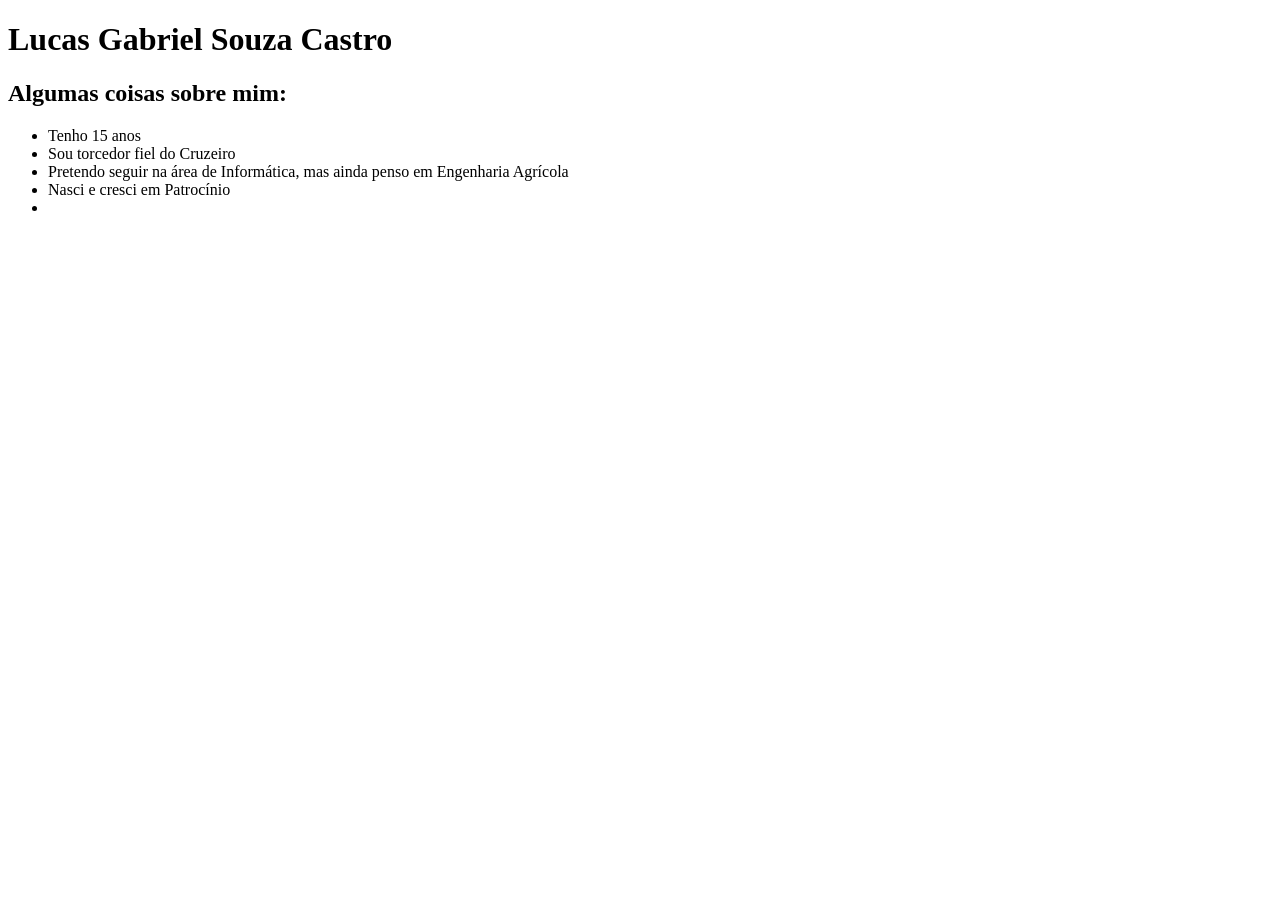
==== aluno.html @ d041688b "Add files via upload" ====
<!DOCTYPE html>
<html lang="pt-br">
<head>
    <meta charset="UTF-8">
    <meta name="viewport" content="width=device-width, initial-scale=1.0">
    <link rel="stylesheet" href="index.html">
    <title>Apresentação Lucas Souza</title>
</head>
<body>
    <h1> Lucas Gabriel Souza Castro</h1>
    <h2> Algumas coisas sobre mim:</h2>
    <ul>
        <li> Tenho 15 anos</li>
        <li> Sou torcedor fiel do Cruzeiro</li>
        <li> Pretendo seguir na área de Informática, mas ainda penso em Engenharia Agrícola</li>
        <li> Nasci e cresci em Patrocínio</li>
        <li> </li>
    </ul>
</body>
</html>
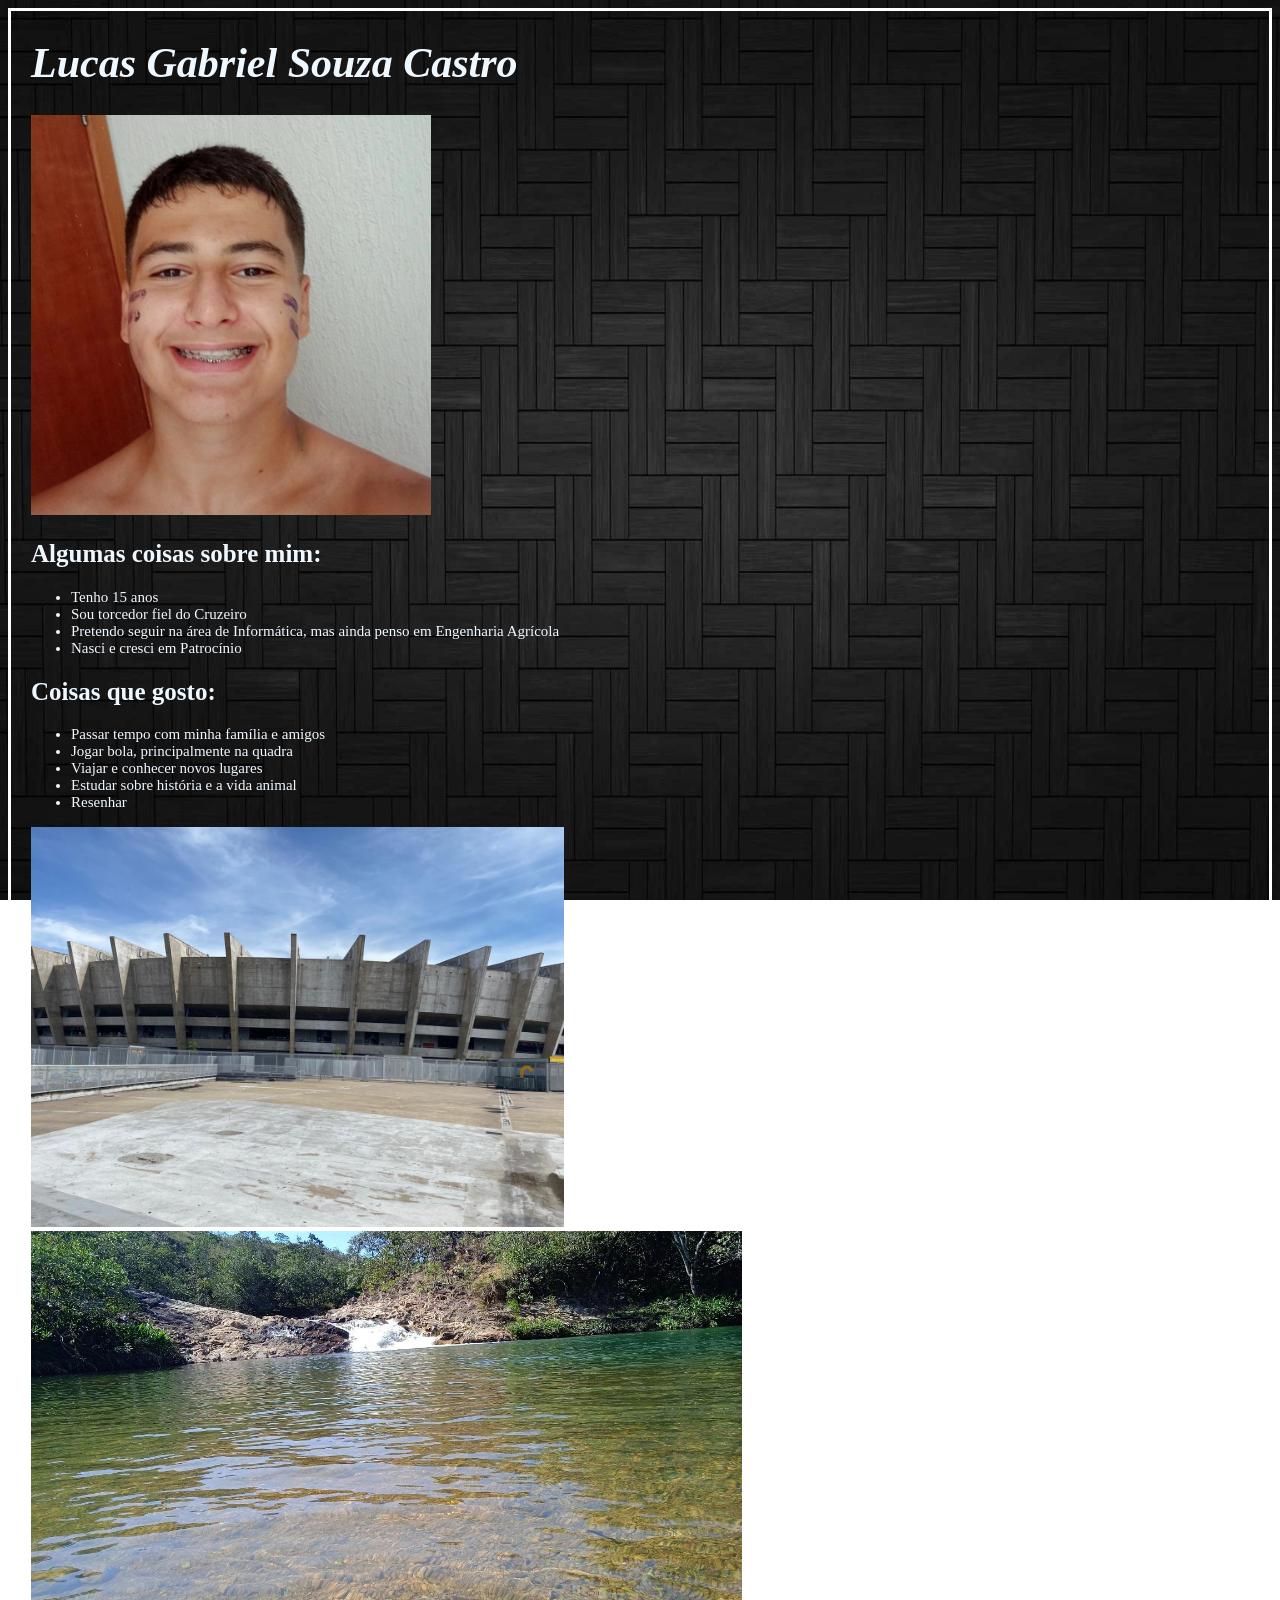
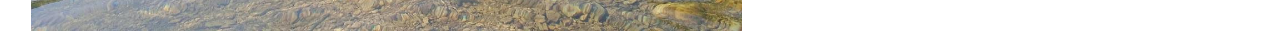
==== commit c14e76da: "Add files via upload" ====
--- a/aluno.html
+++ b/aluno.html
@@ -3,18 +3,28 @@
 <head>
     <meta charset="UTF-8">
     <meta name="viewport" content="width=device-width, initial-scale=1.0">
-    <link rel="stylesheet" href="index.html">
+    <link rel="stylesheet" href="estilo.css">
     <title>Apresentação Lucas Souza</title>
 </head>
-<body>
+<body class="meu-perfil">
     <h1> Lucas Gabriel Souza Castro</h1>
+    <img src="img/WhatsApp Image 2026-05-06 at 18.16.43.jpeg" alt="foto de perfil">
     <h2> Algumas coisas sobre mim:</h2>
     <ul>
         <li> Tenho 15 anos</li>
         <li> Sou torcedor fiel do Cruzeiro</li>
         <li> Pretendo seguir na área de Informática, mas ainda penso em Engenharia Agrícola</li>
         <li> Nasci e cresci em Patrocínio</li>
-        <li> </li>
     </ul>
+    <h2> Coisas que gosto:</h2>
+    <ul>
+        <li> Passar tempo com minha família e amigos</li>
+        <li> Jogar bola, principalmente na quadra</li>
+        <li> Viajar e conhecer novos lugares</li>
+        <li> Estudar sobre história e a vida animal</li>
+        <li> Resenhar</li>
+    </ul>
+    <img src="img/WhatsApp Image 2026-05-06 at 19.13.04.jpeg" alt="foto de Mineirão">
+    <img src="img/WhatsApp Image 2026-05-06 at 19.17.04.jpeg" alt="foto da cachoeira">
 </body>
 </html>
--- a/estilo.css
+++ b/estilo.css
@@ -0,0 +1,55 @@
+body {
+    background-image: url(img/pretum.jpg);
+    background-attachment: fixed;
+    background-size: cover;
+    h1{
+        font-size: 42px;
+        font-style: oblique;
+        margin-left: 20px;
+        color:aliceblue;
+    }
+    img{
+        height: 400px;
+        margin-left: 20px;
+    }
+    h3{
+        font-size: 18px;
+        margin-left: 20px;
+        color: aliceblue;
+    }
+    p{
+        font-size: 15px;
+        margin-left: 20px;
+        margin-right: 20px;
+        color: aliceblue;
+    }
+    h2{
+        font-size: 25px;
+        margin-left: 20px;
+        color: aliceblue;
+    }
+    li{
+        font-size: 15px;
+        margin-left: 20px;
+        color: aliceblue;
+    }
+    footer{
+        color: aliceblue;
+    }
+}
+.conteudo-principal{
+    border: 3px solid white;
+}
+.conteudo-lista{
+    border: 3px solid white;
+}
+.meu-time{
+    border: 3px solid white;
+}
+.meu-perfil{
+    border: 3px solid white;
+    img{
+        height: 400px;
+        margin-left: 20px;
+    }
+}
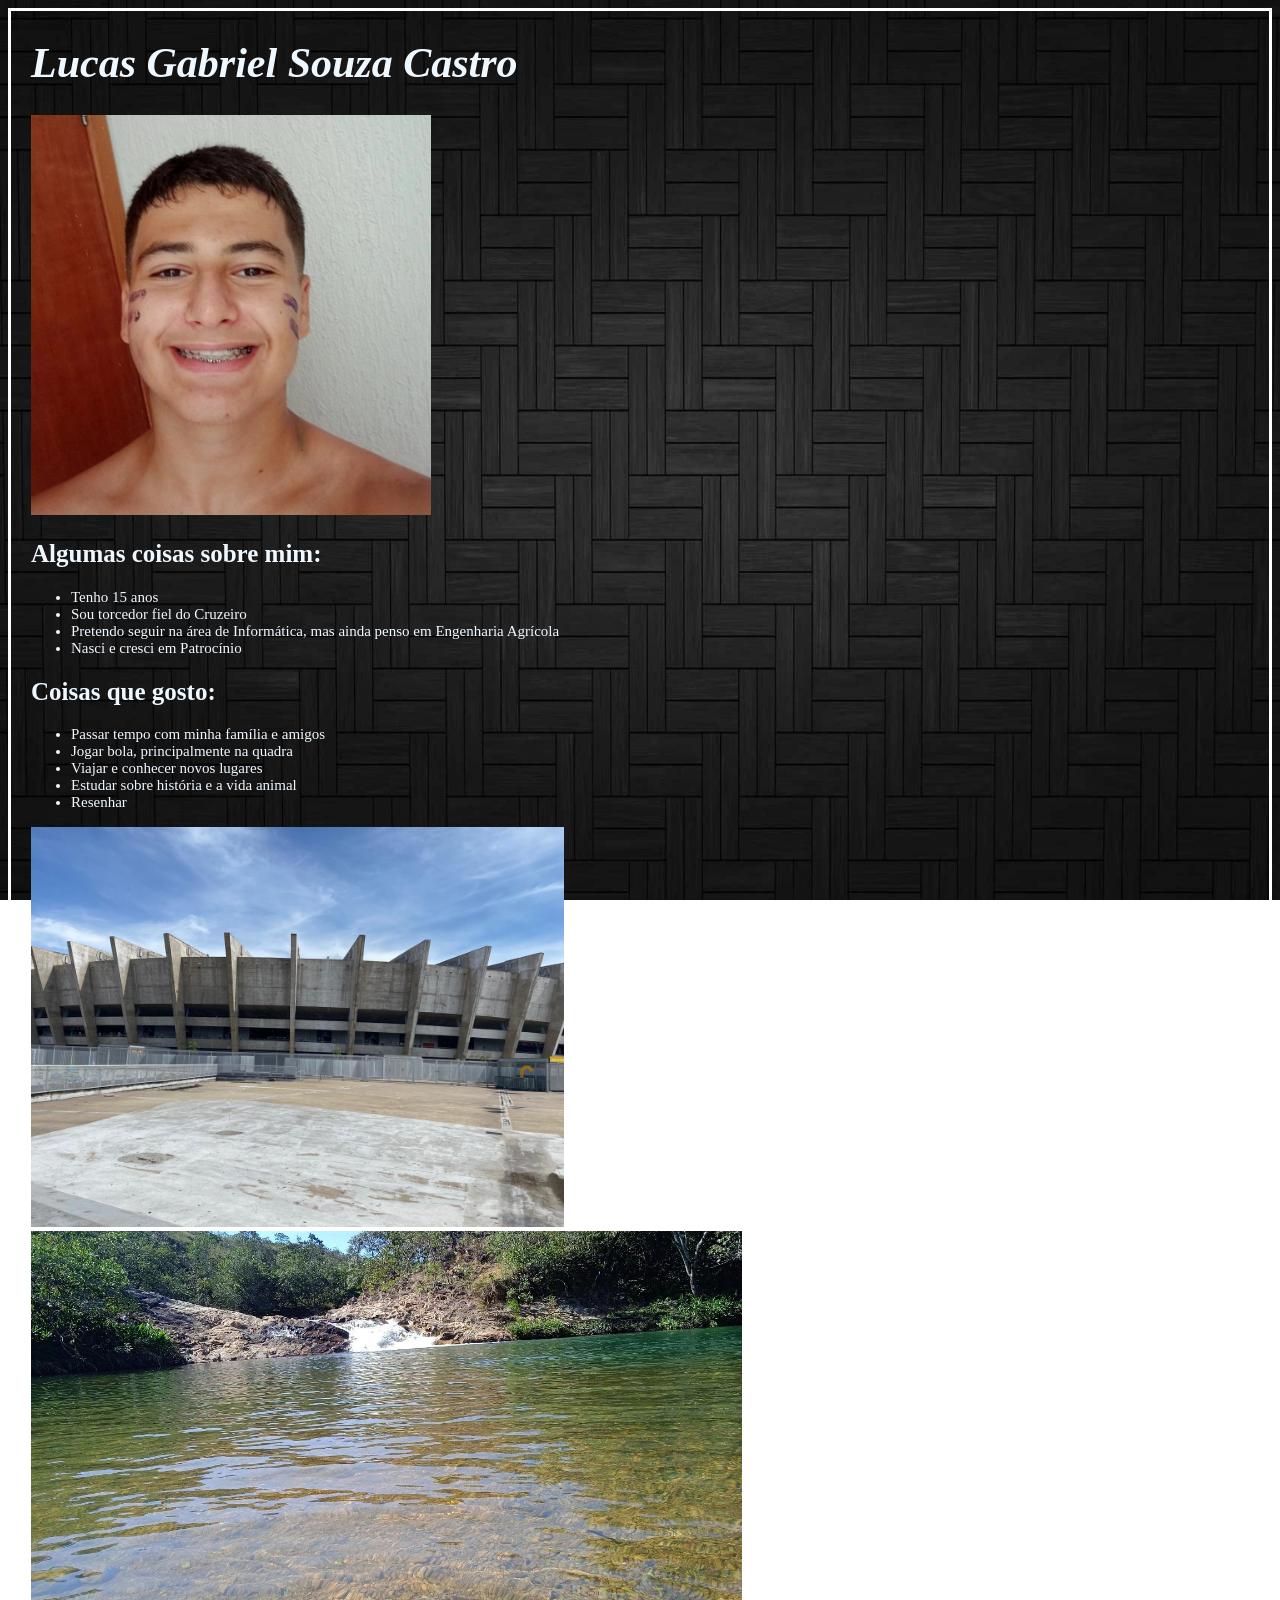
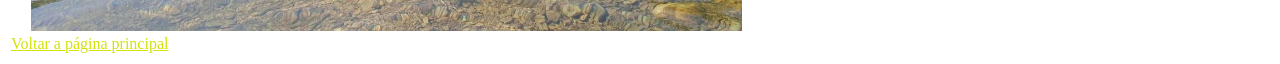
==== commit f668a1ea: "Add files via upload" ====
--- a/aluno.html
+++ b/aluno.html
@@ -24,7 +24,10 @@
         <li> Estudar sobre história e a vida animal</li>
         <li> Resenhar</li>
     </ul>
+    <div>
     <img src="img/WhatsApp Image 2026-05-06 at 19.13.04.jpeg" alt="foto de Mineirão">
     <img src="img/WhatsApp Image 2026-05-06 at 19.17.04.jpeg" alt="foto da cachoeira">
+    </div>
+    <a href="index.html">Voltar a página principal</a>
 </body>
 </html>
--- a/estilo.css
+++ b/estilo.css
@@ -36,6 +36,9 @@
     footer{
         color: aliceblue;
     }
+    a{
+        color: rgb(212, 226, 11);
+    }
 }
 .conteudo-principal{
     border: 3px solid white;
